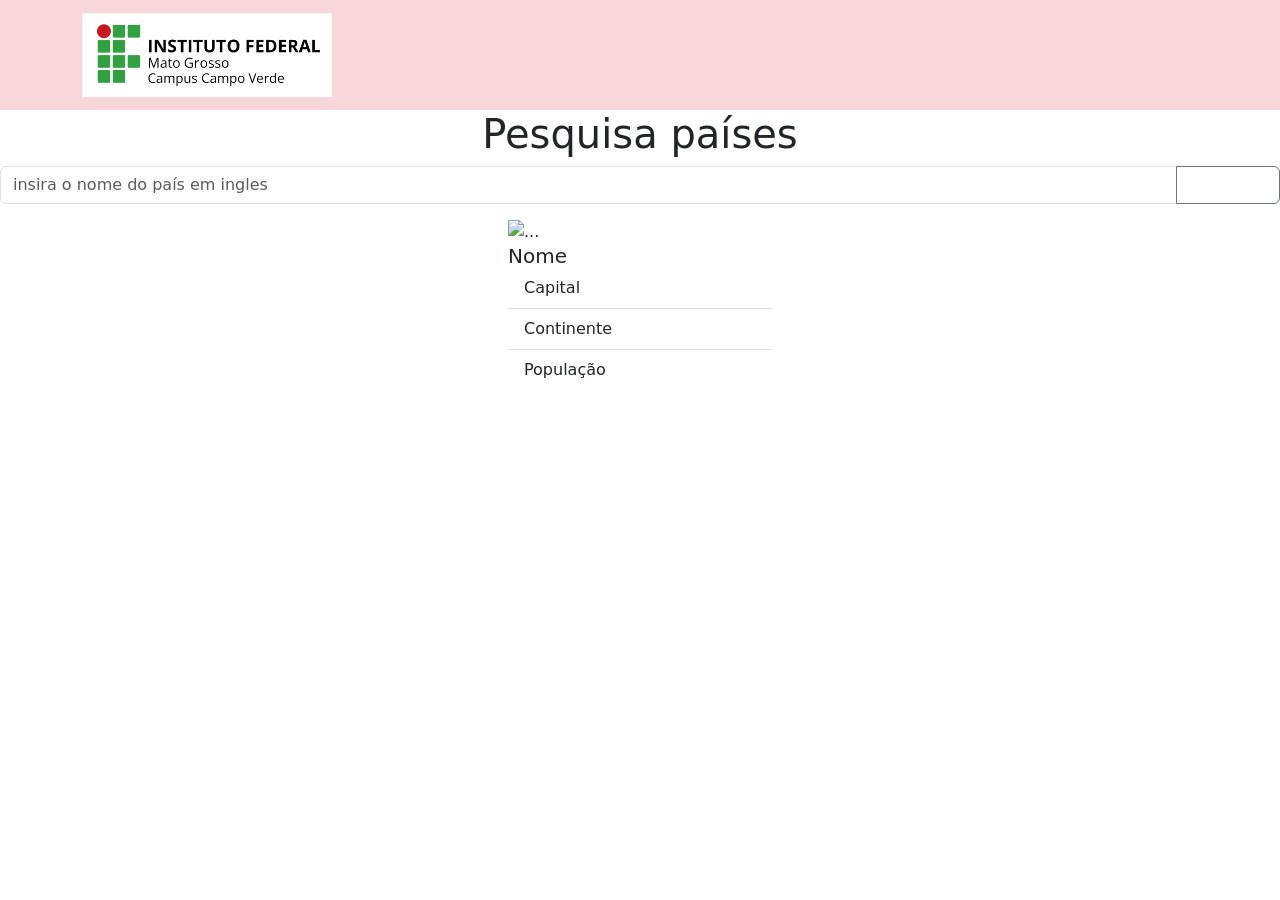
==== CONSUMINDO API/index.html @ b07ad3bc "Add files via upload" ====
<!doctype html>
<html lang="en">
  <head>
    <meta charset="utf-8">
    <meta name="viewport" content="width=device-width, initial-scale=1">
    <title>Bootstrap demo</title>
    <link href="https://cdn.jsdelivr.net/npm/bootstrap@5.3.3/dist/css/bootstrap.min.css" rel="stylesheet" integrity="sha384-QWTKZyjpPEjISv5WaRU9OFeRpok6YctnYmDr5pNlyT2bRjXh0JMhjY6hW+ALEwIH" crossorigin="anonymous">
  </head>
  <body>
 
    <script src="https://cdn.jsdelivr.net/npm/bootstrap@5.3.3/dist/js/bootstrap.bundle.min.js" integrity="sha384-YvpcrYf0tY3lHB60NNkmXc5s9fDVZLESaAA55NDzOxhy9GkcIdslK1eN7N6jIeHz" crossorigin="anonymous"></script>
 
<nav class="navbar bg-danger-subtle"> 
    <div class="container"> 

      <a class="navbar-brand" href="#">
        <img src="logocerta.png " width="250">
        </a>
        </div>
      </nav>

     <h1 class="text-center">Pesquisa países </h1>


    <div class="input-group mb-3">
      <input type="text" class="form-control" placeholder="insira o nome do país em ingles" aria-label="Recipient's username" aria-describedby="button-addon2">
      <button class="bg-sucess text-white btn btn-outline-secondary" type="button" id="button-addon2">pesquisar</button>
    </div>
    

    <div class="container" style="width: 18rem;">
      <img src="..." class="card-img-top" alt="...">
      <div class="card-body">
        <h5 class="card-title">Nome</h5>
  


      </div>
      <ul class="list-group list-group-flush">
        <li class="list-group-item">Capital</li>
        <li class="list-group-item">Continente</li>
        <li class="list-group-item">População</li>
      </ul>




    </div>


    
</body>
  </html>
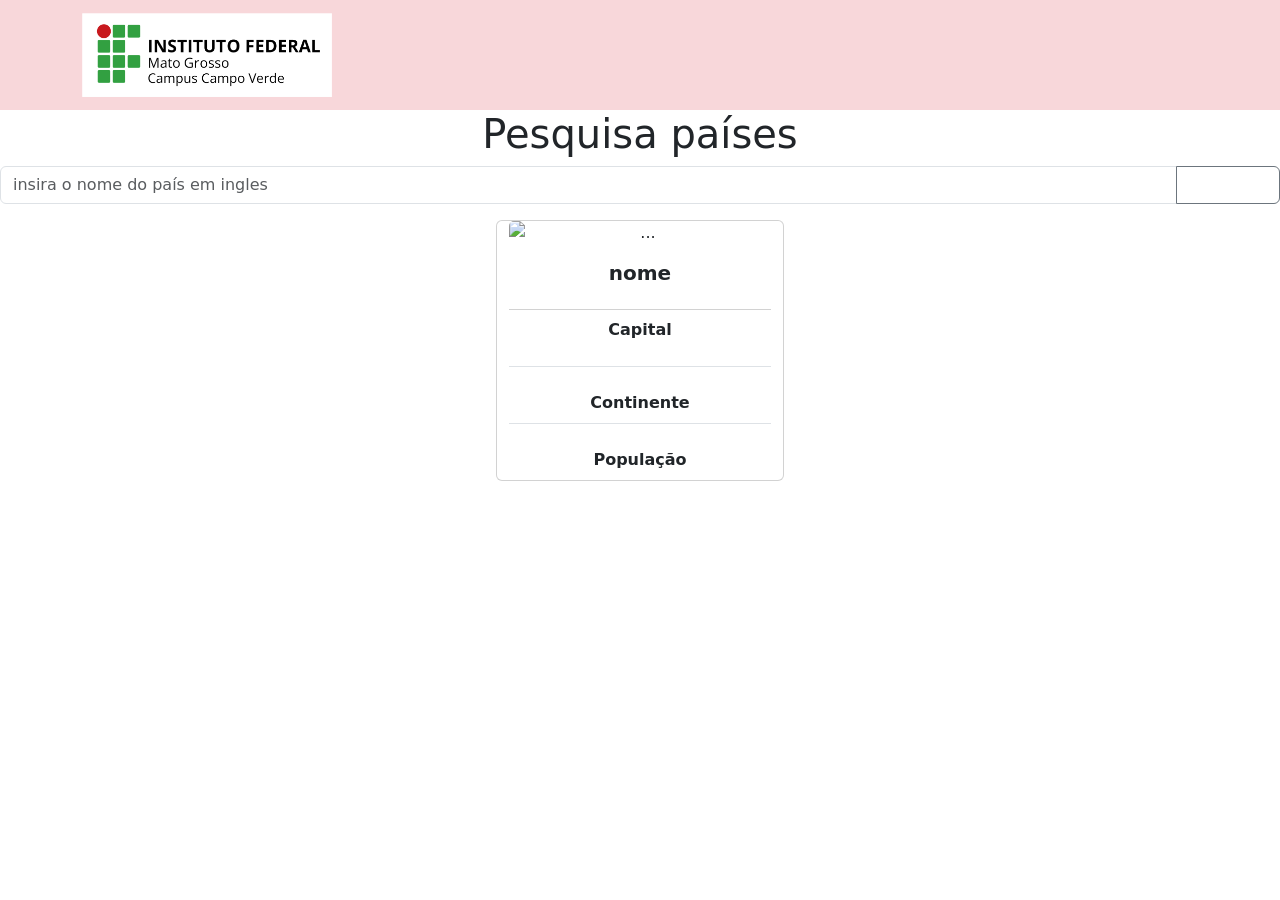
==== commit c136c4f8: "Add files via upload" ====
--- a/CONSUMINDO API/index.html
+++ b/CONSUMINDO API/index.html
@@ -1,53 +1,59 @@
 <!doctype html>
 <html lang="en">
-  <head>
-    <meta charset="utf-8">
-    <meta name="viewport" content="width=device-width, initial-scale=1">
-    <title>Bootstrap demo</title>
-    <link href="https://cdn.jsdelivr.net/npm/bootstrap@5.3.3/dist/css/bootstrap.min.css" rel="stylesheet" integrity="sha384-QWTKZyjpPEjISv5WaRU9OFeRpok6YctnYmDr5pNlyT2bRjXh0JMhjY6hW+ALEwIH" crossorigin="anonymous">
-  </head>
-  <body>
- 
-    <script src="https://cdn.jsdelivr.net/npm/bootstrap@5.3.3/dist/js/bootstrap.bundle.min.js" integrity="sha384-YvpcrYf0tY3lHB60NNkmXc5s9fDVZLESaAA55NDzOxhy9GkcIdslK1eN7N6jIeHz" crossorigin="anonymous"></script>
- 
-<nav class="navbar bg-danger-subtle"> 
-    <div class="container"> 
+
+<head>
+  <meta charset="utf-8">
+  <meta name="viewport" content="width=device-width, initial-scale=1">
+  <title>Bootstrap demo</title>
+  <link href="https://cdn.jsdelivr.net/npm/bootstrap@5.3.3/dist/css/bootstrap.min.css" rel="stylesheet"
+    integrity="sha384-QWTKZyjpPEjISv5WaRU9OFeRpok6YctnYmDr5pNlyT2bRjXh0JMhjY6hW+ALEwIH" crossorigin="anonymous">
+</head>
+
+<body>
+
+  <nav class="navbar bg-danger-subtle">
+    <div class="container">
 
       <a class="navbar-brand" href="#">
         <img src="logocerta.png " width="250">
-        </a>
-        </div>
-      </nav>
+      </a>
+    </div>
+  </nav>
 
-     <h1 class="text-center">Pesquisa países </h1>
+  <h1 class="text-center">Pesquisa países </h1>
 
 
-    <div class="input-group mb-3">
-      <input type="text" class="form-control" placeholder="insira o nome do país em ingles" aria-label="Recipient's username" aria-describedby="button-addon2">
-      <button class="bg-sucess text-white btn btn-outline-secondary" type="button" id="button-addon2">pesquisar</button>
-    </div>
-    
-
-    <div class="container" style="width: 18rem;">
-      <img src="..." class="card-img-top" alt="...">
-      <div class="card-body">
-        <h5 class="card-title">Nome</h5>
+  <div class="input-group mb-3">
+    <input id="pais" type="text" class="form-control" placeholder="insira o nome do país em ingles"
+      aria-label="Recipient's username" aria-describedby="button-addon2">
+    <button onclick="Procurar()" class="bg-sucess text-white btn btn-outline-secondary" type="button" id="button-addon2">pesquisar</button>
+  </div>
   
 
-
-      </div>
-      <ul class="list-group list-group-flush">
-        <li class="list-group-item">Capital</li>
-        <li class="list-group-item">Continente</li>
-        <li class="list-group-item">População</li>
-      </ul>
-
+  <div id= 'card' class="container text-center card " style="width: 18rem;">
+    <img id="Bandeiras" class="card-img-top" alt="...">
+    <div class="card-body">
+      <h5 class="card-title"><strong>nome</strong></h5>
 
 
 
     </div>
+    <ul class="list-group list-group-flush">
+      <li class="list-group-item"><strong><p id="Capital">Capital</p></strong></li>
+  
+      <li class="list-group-item"><strong><p id="Cont"></p>Continente</strong></li>
 
+      <li class="list-group-item"><strong><p id="Pop"></p>População</strong></li>
+    </ul>
 
-    
+  </div>
+
+  <script src="https://cdn.jsdelivr.net/npm/bootstrap@5.3.3/dist/js/bootstrap.bundle.min.js"
+    integrity="sha384-YvpcrYf0tY3lHB60NNkmXc5s9fDVZLESaAA55NDzOxhy9GkcIdslK1eN7N6jIeHz"
+    crossorigin="anonymous"></script>
+
 </body>
-  </html>+
+<script src="index.js"> </script> 
+
+</html>
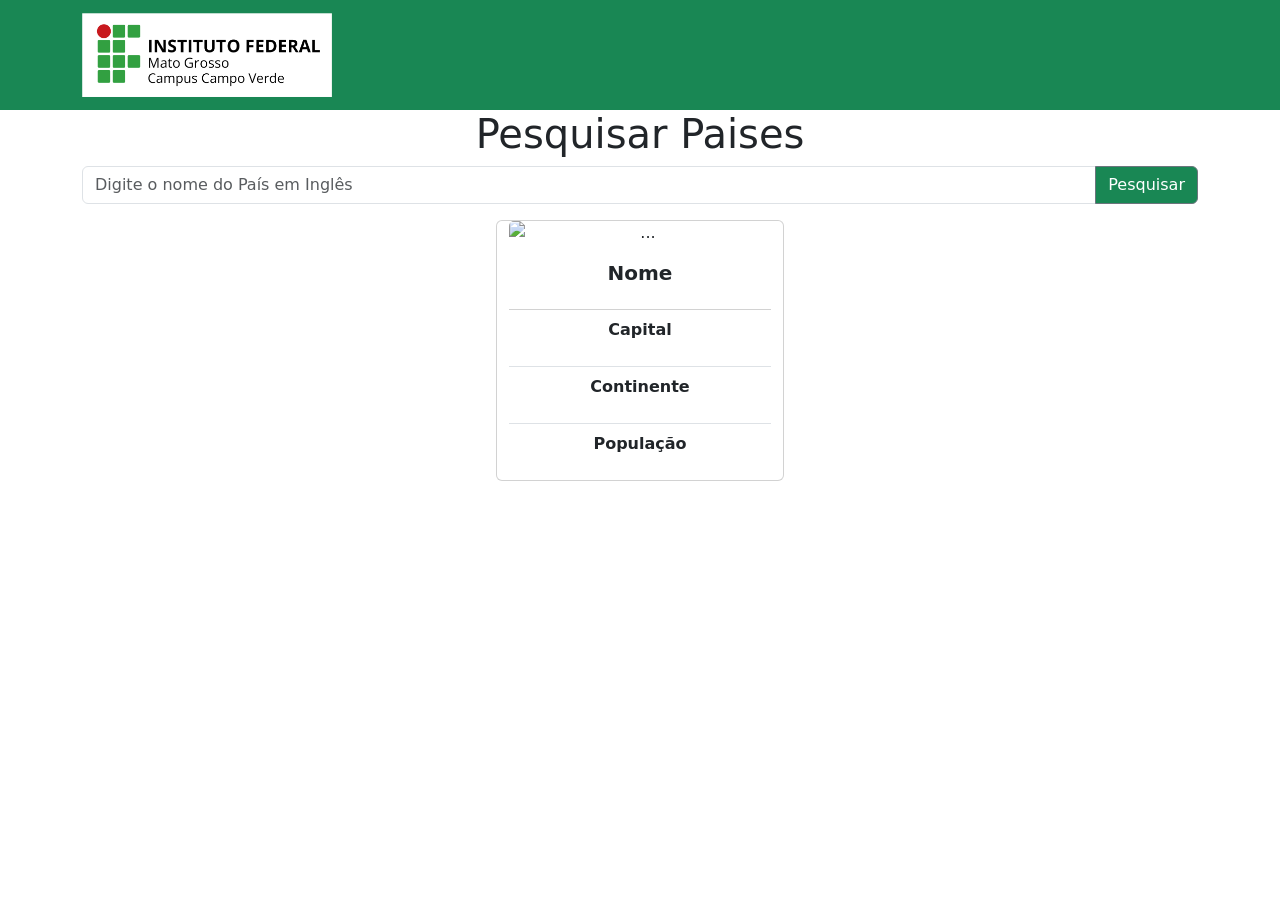
==== commit 9edc22d5: "Add files via upload" ====
--- a/CONSUMINDO API/index.html
+++ b/CONSUMINDO API/index.html
@@ -1,59 +1,48 @@
 <!doctype html>
 <html lang="en">
+  <head>
+    <meta charset="utf-8">
+    <meta name="viewport" content="width=device-width, initial-scale=1">
+    <title>Bootstrap demo</title>
+    <link href="https://cdn.jsdelivr.net/npm/bootstrap@5.3.3/dist/css/bootstrap.min.css" rel="stylesheet"
+     integrity="sha384-QWTKZyjpPEjISv5WaRU9OFeRpok6YctnYmDr5pNlyT2bRjXh0JMhjY6hW+ALEwIH" crossorigin="anonymous">
+  </head>
+  <body>
+    
+    <nav class="navbar bg-success">
+        <div class="container">
+          <a class="navbar-brand" href="#">
+            <img src="logocerta.png" alt="Bootstrap" width="250">
+          </a>
+        </div>
+      </nav>
 
-<head>
-  <meta charset="utf-8">
-  <meta name="viewport" content="width=device-width, initial-scale=1">
-  <title>Bootstrap demo</title>
-  <link href="https://cdn.jsdelivr.net/npm/bootstrap@5.3.3/dist/css/bootstrap.min.css" rel="stylesheet"
-    integrity="sha384-QWTKZyjpPEjISv5WaRU9OFeRpok6YctnYmDr5pNlyT2bRjXh0JMhjY6hW+ALEwIH" crossorigin="anonymous">
-</head>
+      <h1 class="text-center">Pesquisar Paises</h1>
+      
+      <div class="container input-group mb-3">
+        <input  id="pais" type="text" class="form-control" placeholder="Digite o nome do País em Inglês" 
+        aria-label="Recipient's username" aria-describedby="button-addon2">
+        <button onclick="Procurar()" class="bg-success text-white btn btn-outline-secondary" type="button"
+         id="button-addon2">Pesquisar</button>
+      </div>
+      
+      
+      <div id="card" class="container text-center card" style="width: 18rem;">
+        <img id="bandeira" src="..." class="card-img-top" alt="...">
+        <div class="card-body">
+          <h5 id="nome" class="card-title"><strong>Nome</strong></h5>
+        </div>
+        <ul class="list-group list-group-flush">
+          <li class="list-group-item"><strong><p id="capital">Capital</p></strong></li>
+          <li class="list-group-item"> <strong><p id="cont" >Continente</p></strong></li>
+          <li class="list-group-item"><strong><p id="pop" >População</p></strong></li>
+        </ul>
+      </div>
 
-<body>
+      <script src="index.js"></script>
 
-  <nav class="navbar bg-danger-subtle">
-    <div class="container">
-
-      <a class="navbar-brand" href="#">
-        <img src="logocerta.png " width="250">
-      </a>
-    </div>
-  </nav>
-
-  <h1 class="text-center">Pesquisa países </h1>
-
-
-  <div class="input-group mb-3">
-    <input id="pais" type="text" class="form-control" placeholder="insira o nome do país em ingles"
-      aria-label="Recipient's username" aria-describedby="button-addon2">
-    <button onclick="Procurar()" class="bg-sucess text-white btn btn-outline-secondary" type="button" id="button-addon2">pesquisar</button>
-  </div>
-  
-
-  <div id= 'card' class="container text-center card " style="width: 18rem;">
-    <img id="Bandeiras" class="card-img-top" alt="...">
-    <div class="card-body">
-      <h5 class="card-title"><strong>nome</strong></h5>
-
-
-
-    </div>
-    <ul class="list-group list-group-flush">
-      <li class="list-group-item"><strong><p id="Capital">Capital</p></strong></li>
-  
-      <li class="list-group-item"><strong><p id="Cont"></p>Continente</strong></li>
-
-      <li class="list-group-item"><strong><p id="Pop"></p>População</strong></li>
-    </ul>
-
-  </div>
-
-  <script src="https://cdn.jsdelivr.net/npm/bootstrap@5.3.3/dist/js/bootstrap.bundle.min.js"
-    integrity="sha384-YvpcrYf0tY3lHB60NNkmXc5s9fDVZLESaAA55NDzOxhy9GkcIdslK1eN7N6jIeHz"
-    crossorigin="anonymous"></script>
-
-</body>
-
-<script src="index.js"> </script> 
-
+    <script src="https://cdn.jsdelivr.net/npm/bootstrap@5.3.3/dist/js/bootstrap.bundle.min.js"
+     integrity="sha384-YvpcrYf0tY3lHB60NNkmXc5s9fDVZLESaAA55NDzOxhy9GkcIdslK1eN7N6jIeHz" crossorigin="anonymous">
+    </script>
+  </body>
 </html>
